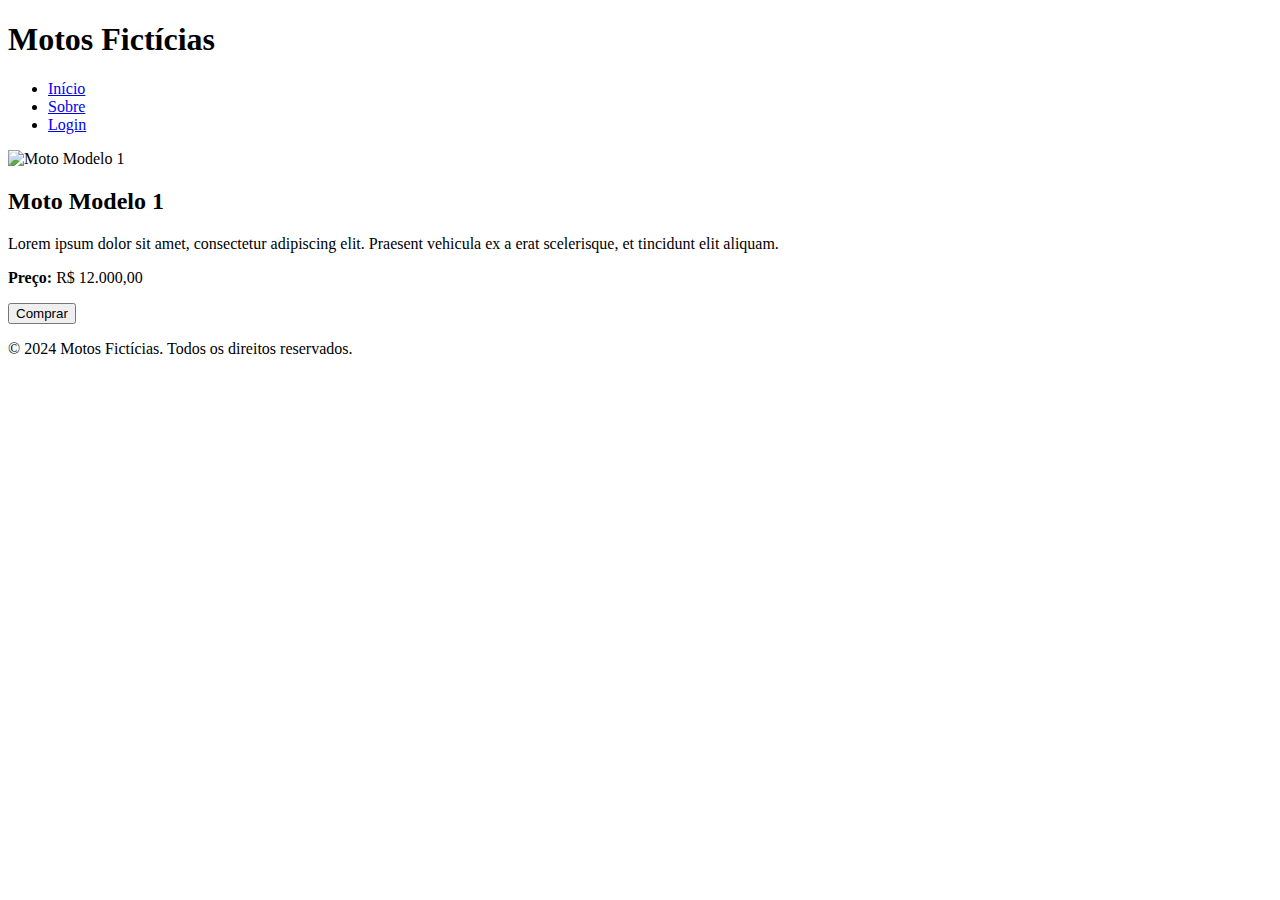
==== buy.html @ ab46fe7e "3 commit" ====
<!DOCTYPE html>
<html lang="pt-BR">
<head>
    <meta charset="UTF-8">
    <meta name="viewport" content="width=device-width, initial-scale=1.0">
    <title>Motos Fictícias - Detalhes da Moto</title>
    <link rel="stylesheet" href="styles.css">
</head>
<body>
    <header>
        <div class="container">
            <h1>Motos Fictícias</h1>
            <nav>
                <ul>
                    <li><a href="index.html">Início</a></li>
                    <li><a href="sobre.html">Sobre</a></li>
                    <li><a href="login.html">Login</a></li>
                </ul>
            </nav>
        </div>
    </header>

    <main>
        <div class="container">
            <section class="moto-details">
                <img src="moto1.jpg" alt="Moto Modelo 1">
                <h2>Moto Modelo 1</h2>
                <p>Lorem ipsum dolor sit amet, consectetur adipiscing elit. Praesent vehicula ex a erat scelerisque, et tincidunt elit aliquam.</p>
                <p><strong>Preço:</strong> R$ 12.000,00</p>
                <button>Comprar</button>
            </section>
        </div>
    </main>

    <footer>
        <div class="container">
            <p>&copy; 2024 Motos Fictícias. Todos os direitos reservados.</p>
        </div>
    </footer>
</body>
</html>
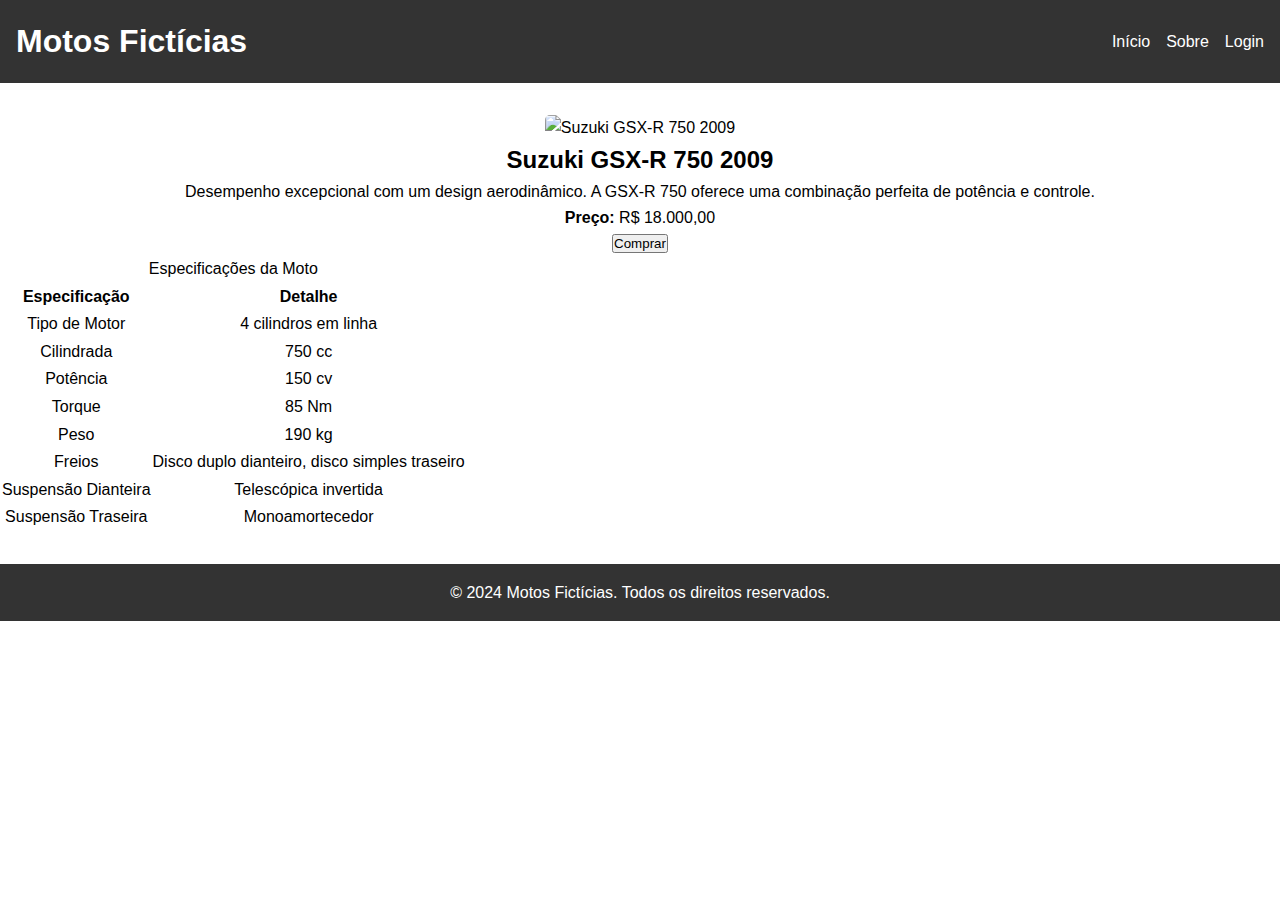
==== commit 88a7a609: "." ====
--- a/buy.html
+++ b/buy.html
@@ -4,7 +4,7 @@
     <meta charset="UTF-8">
     <meta name="viewport" content="width=device-width, initial-scale=1.0">
     <title>Motos Fictícias - Detalhes da Moto</title>
-    <link rel="stylesheet" href="styles.css">
+    <link rel="stylesheet" href="style.css">
 </head>
 <body>
     <header>
@@ -23,13 +23,58 @@
     <main>
         <div class="container">
             <section class="moto-details">
-                <img src="moto1.jpg" alt="Moto Modelo 1">
-                <h2>Moto Modelo 1</h2>
-                <p>Lorem ipsum dolor sit amet, consectetur adipiscing elit. Praesent vehicula ex a erat scelerisque, et tincidunt elit aliquam.</p>
-                <p><strong>Preço:</strong> R$ 12.000,00</p>
+                <img src="https://www.motosblog.com/wp-content/uploads/2016/07/suzuki-gsx-r750-2009.jpg" alt="Suzuki GSX-R 750 2009">
+                <h2>Suzuki GSX-R 750 2009</h2>
+                <p>Desempenho excepcional com um design aerodinâmico. A GSX-R 750 oferece uma combinação perfeita de potência e controle.</p>
+                <p><strong>Preço:</strong> R$ 18.000,00</p>
                 <button>Comprar</button>
             </section>
         </div>
+        <table>
+            <caption>Especificações da Moto</caption>
+            <thead>
+                <tr>
+                    <th>Especificação</th>
+                    <th>Detalhe</th>
+                </tr>
+            </thead>
+            <tbody>
+                <tr>
+                    <td>Tipo de Motor</td>
+                    <td>4 cilindros em linha</td>
+                </tr>
+                <tr>
+                    <td>Cilindrada</td>
+                    <td>750 cc</td>
+                </tr>
+                <tr>
+                    <td>Potência</td>
+                    <td>150 cv</td>
+                </tr>
+                <tr>
+                    <td>Torque</td>
+                    <td>85 Nm</td>
+                </tr>
+                <tr>
+                    <td>Peso</td>
+                    <td>190 kg</td>
+                </tr>
+                <tr>
+                    <td>Freios</td>
+                    <td>Disco duplo dianteiro, disco simples traseiro</td>
+                </tr>
+                <tr>
+                    <td>Suspensão Dianteira</td>
+                    <td>Telescópica invertida</td>
+                </tr>
+                <tr>
+                    <td>Suspensão Traseira</td>
+                    <td>Monoamortecedor</td>
+                </tr>
+            </tbody>
+        </table>
+    </section>
+</div>
     </main>
 
     <footer>
--- a/style.css
+++ b/style.css
@@ -0,0 +1,132 @@
+/* Reset básico */
+* {
+    margin: 0;
+    padding: 0;
+    box-sizing: border-box;
+}
+
+body {
+    font-family: Arial, sans-serif;
+    line-height: 1.6;
+}
+
+header {
+    background: #333;
+    color: #fff;
+    padding: 1rem 0;
+}
+
+header .container {
+    display: flex;
+    justify-content: space-between;
+    align-items: center;
+    padding: 0 1rem;
+}
+
+header h1 {
+    margin: 0;
+}
+
+header nav ul {
+    list-style: none;
+    display: flex;
+}
+
+header nav ul li {
+    margin-left: 1rem;
+}
+
+header nav ul li a {
+    color: #fff;
+    text-decoration: none;
+}
+
+header nav ul li a:hover {
+    text-decoration: underline;
+}
+
+main {
+    padding: 2rem 0;
+}
+
+.moto-list {
+    display: flex;
+    flex-wrap: wrap;
+    gap: 2rem;
+}
+
+.moto-item {
+    background: #f4f4f4;
+    border: 1px solid #ddd;
+    border-radius: 5px;
+    padding: 1rem;
+    width: calc(50% - 2rem);
+}
+
+.moto-item img {
+    max-width: 100%;
+    height: auto;
+    border-radius: 5px;
+}
+
+.moto-details {
+    text-align: center;
+}
+
+.moto-details img {
+    max-width: 100%;
+    height: auto;
+    border-radius: 5px;
+}
+
+.login {
+    max-width: 400px;
+    margin: 0 auto;
+    padding: 1rem;
+    border: 1px solid #ddd;
+    border-radius: 5px;
+    background: #f4f4f4;
+}
+
+.login form {
+    display: flex;
+    flex-direction: column;
+}
+
+.login label {
+    margin: 0.5rem 0;
+}
+
+.login input {
+    padding: 0.5rem;
+    margin-bottom: 1rem;
+    border: 1px solid #ddd;
+    border-radius: 5px;
+}
+
+.login button {
+    padding: 0.75rem;
+    border: none;
+    border-radius: 5px;
+    background: #333;
+    color: #fff;
+    cursor: pointer;
+}
+
+.login button:hover {
+    background: #555;
+}
+
+footer {
+    background: #333;
+    color: #fff;
+    text-align: center;
+    padding: 1rem 0;
+}
+
+footer .container {
+    padding: 0 1rem;
+}
+table{
+    text-align: center;
+}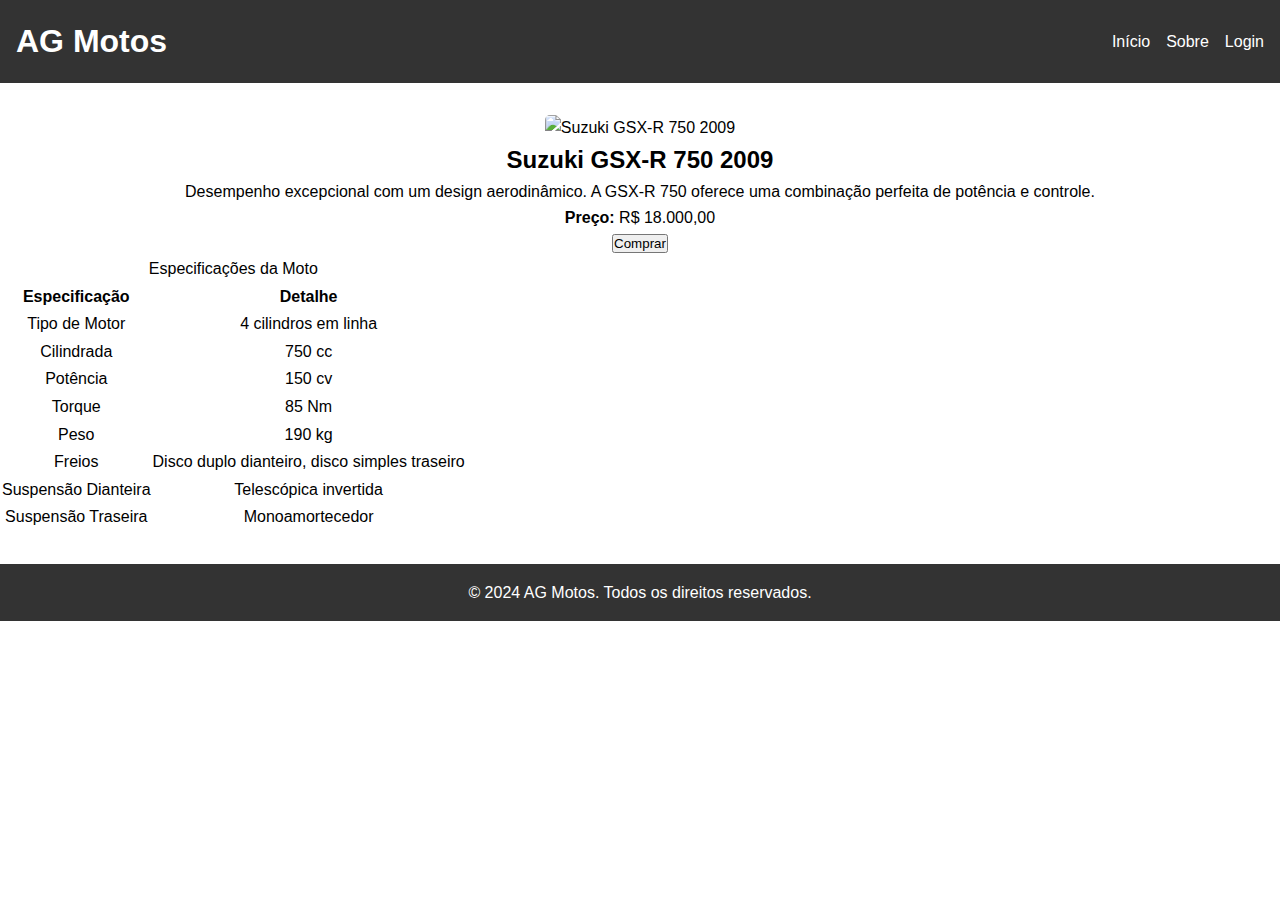
==== commit cbeb6c3d: "teste1000" ====
--- a/buy.html
+++ b/buy.html
@@ -9,7 +9,7 @@
 <body>
     <header>
         <div class="container">
-            <h1>Motos Fictícias</h1>
+            <h1 ><a id='teste' href="index.html">AG Motos</a></h1>
             <nav>
                 <ul>
                     <li><a href="index.html">Início</a></li>
@@ -79,7 +79,7 @@
 
     <footer>
         <div class="container">
-            <p>&copy; 2024 Motos Fictícias. Todos os direitos reservados.</p>
+            <p>&copy; 2024 AG Motos. Todos os direitos reservados.</p>
         </div>
     </footer>
 </body>
--- a/style.css
+++ b/style.css
@@ -14,6 +14,11 @@
     background: #333;
     color: #fff;
     padding: 1rem 0;
+}
+
+#teste {
+    text-decoration: none;
+    color: #fff;
 }
 
 header .container {
@@ -44,6 +49,8 @@
 header nav ul li a:hover {
     text-decoration: underline;
 }
+
+
 
 main {
     padding: 2rem 0;
